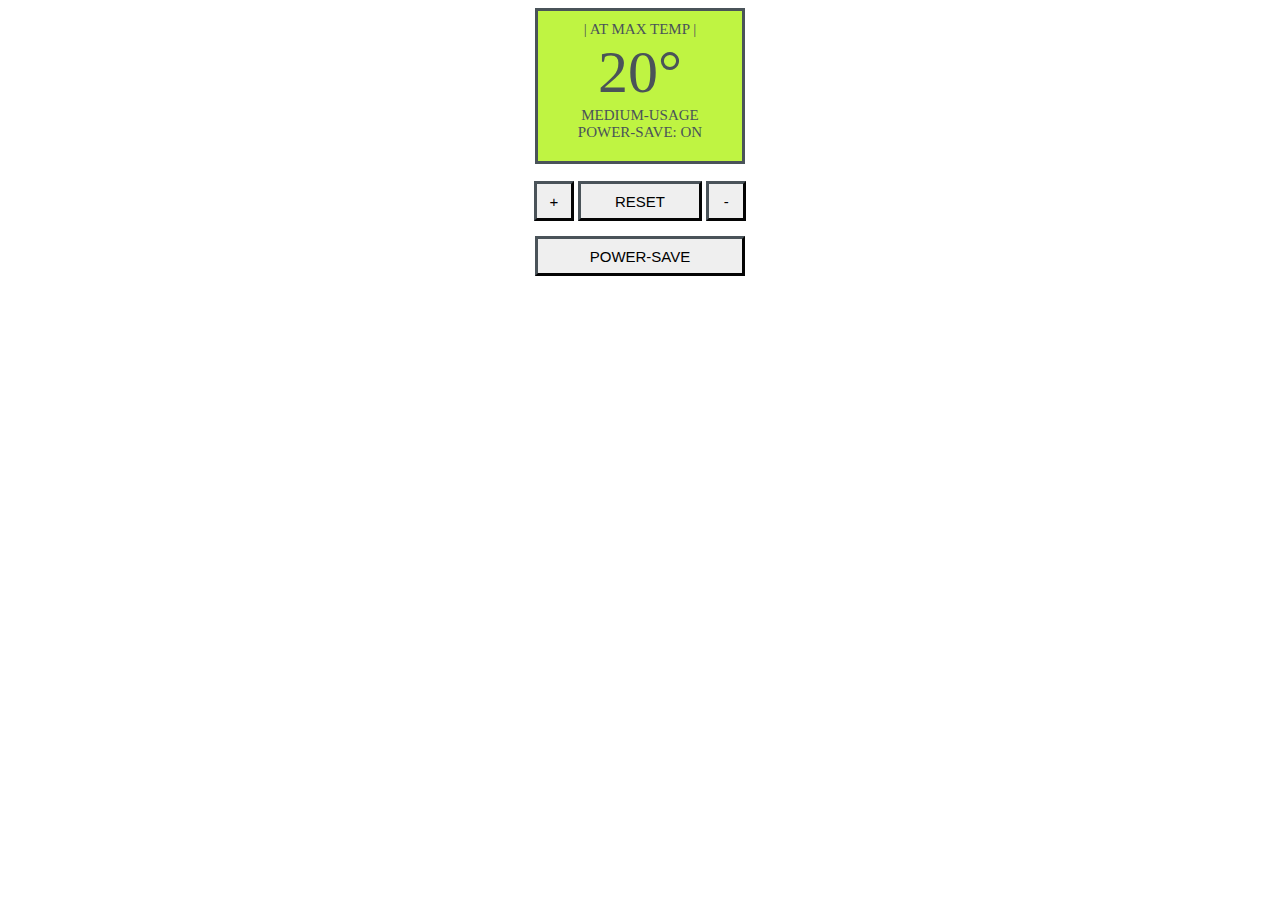
==== runner.html @ 487270eb "adds full display" ====
<!DOCTYPE html>
<html>
<head>
  <link rel="stylesheet" href="./public/style.css">
  <link rel="stylesheet" media="screen" href="https://fontlibrary.org/face/lcd" type="text/css"/>
</head>

<body>
  <div class='full-display'>
    <div class="energy-display">
      | AT MAX TEMP |
    </div>

    <div class="temperature-display">
      20&deg
    </div>

    <div class="energy-display">
      MEDIUM-USAGE<br>
      POWER-SAVE: ON
    </div>
  </div>





<div><br>
  <form>
    <input class='control-buttons' type='button' id='up' value='+'>
    <input class='control-button-large' type='button' id='reset' value='RESET'>
    <input class='control-buttons' type='button' id='down' value='-'><p>
    <input class='control-button-wide' type='button' id='power-save' value='POWER-SAVE'>
  </form>
</div>

<script src="src/Thermostat.js"></script>
<script src="src/PowerSave.js"></script>
<script src="src/EnergyUsage.js"></script>

</body>

</html>
---- public/style.css ----
body {
  font: 15px Georgia, sans-serif;
  text-align: center;
}

div.full-display {
  border-color:#4a5359;
  border-style: solid;
  border-width: 3px;
  background: #bff442;
  margin:  0 auto;
  padding: 10px 20px 20px 20px;
  font-family: 'LCD14';
  color: #4a5359;
  min-width: 164px;
  max-width: 164px;
}

div.temperature-display {
  font-size: 400%;
  padding: 0px 20px 0px 20px;
}

.control-buttons {
  border-color:#4a5359;
  border-width:3px;
  margin: 0 auto;
  min-width: 40px;
  max-width: 40px;
  min-height: 40px;
  max-height: 40px;
  font-size: 100%;
}
.control-button-large {
  border-color:#4a5359;
  border-width:3px;
  margin: 0 auto;
  min-width: 124px;
  max-width: 124px;
  min-height: 40px;
  max-height: 40px;
  font-size: 100%;
}

.control-button-wide {
  border-color:#4a5359;
  border-width:3px;
  margin: 0 auto;
  min-width: 210px;
  max-width: 210px;
  min-height: 40px;
  max-height: 40px;
  font-size: 100%;
}
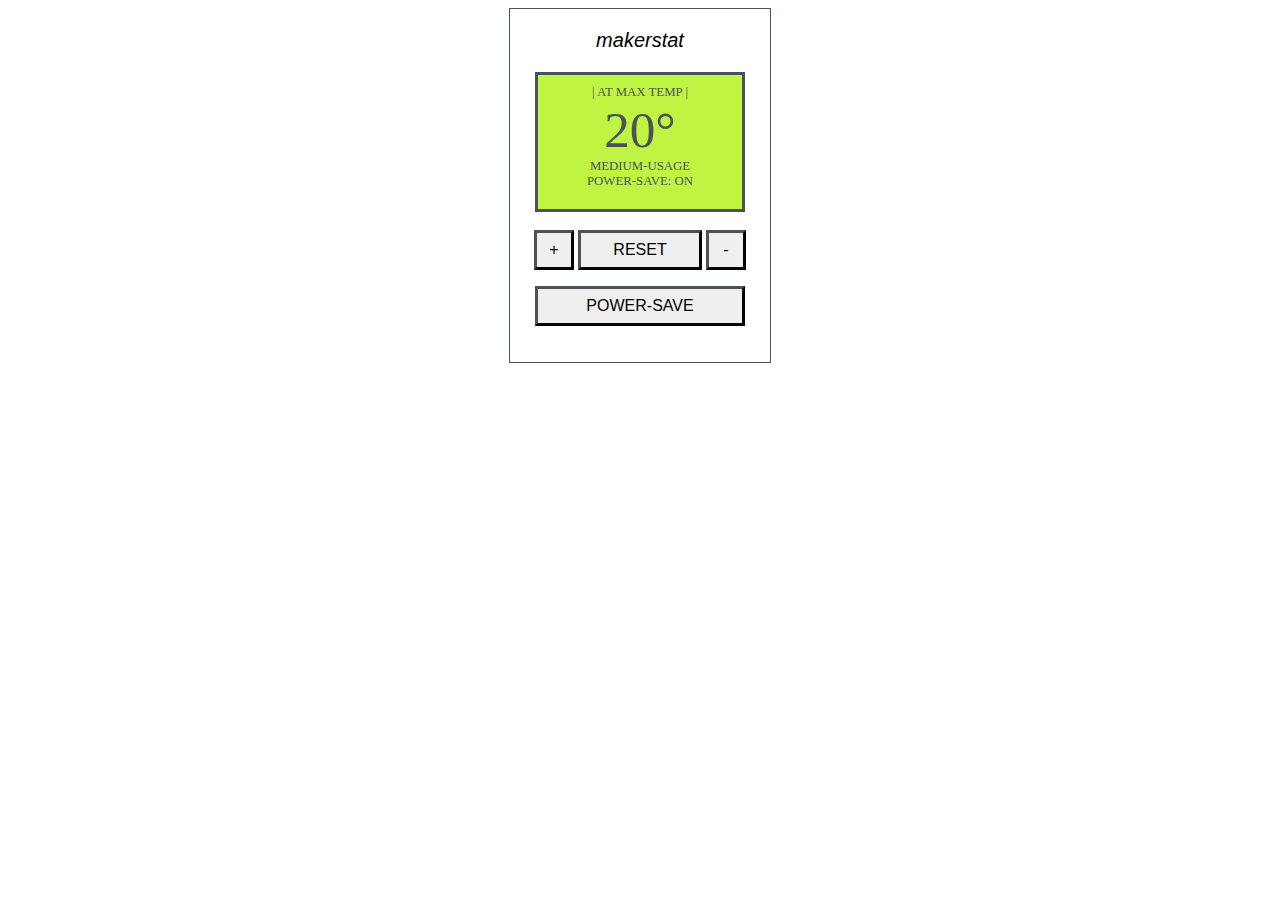
==== commit c2171dc8: "add big border" ====
--- a/runner.html
+++ b/runner.html
@@ -6,6 +6,10 @@
 </head>
 
 <body>
+  <div class="big-border">
+  <div class="brand">
+  makerstat<p>
+</div>
   <div class='full-display'>
     <div class="energy-display">
       | AT MAX TEMP |
@@ -21,10 +25,6 @@
     </div>
   </div>
 
-
-
-
-
 <div><br>
   <form>
     <input class='control-buttons' type='button' id='up' value='+'>
@@ -34,6 +34,7 @@
   </form>
 </div>
 
+</div>
 <script src="src/Thermostat.js"></script>
 <script src="src/PowerSave.js"></script>
 <script src="src/EnergyUsage.js"></script>
--- a/public/style.css
+++ b/public/style.css
@@ -1,8 +1,16 @@
 body {
-  font: 15px Georgia, sans-serif;
   text-align: center;
 }
 
+.big-border {
+  border-color:#4a5359;
+  border-style: solid;
+  border-width: 1px;
+  margin:  0 auto;
+  padding: 20px 20px 20px 20px;
+  min-width: 220px;
+  max-width: 220px;
+}
 div.full-display {
   border-color:#4a5359;
   border-style: solid;
@@ -11,9 +19,14 @@
   margin:  0 auto;
   padding: 10px 20px 20px 20px;
   font-family: 'LCD14';
+  font-size: 80%;
   color: #4a5359;
   min-width: 164px;
   max-width: 164px;
+}
+
+div.brand {
+  font: italic 20px helvetica;
 }
 
 div.temperature-display {
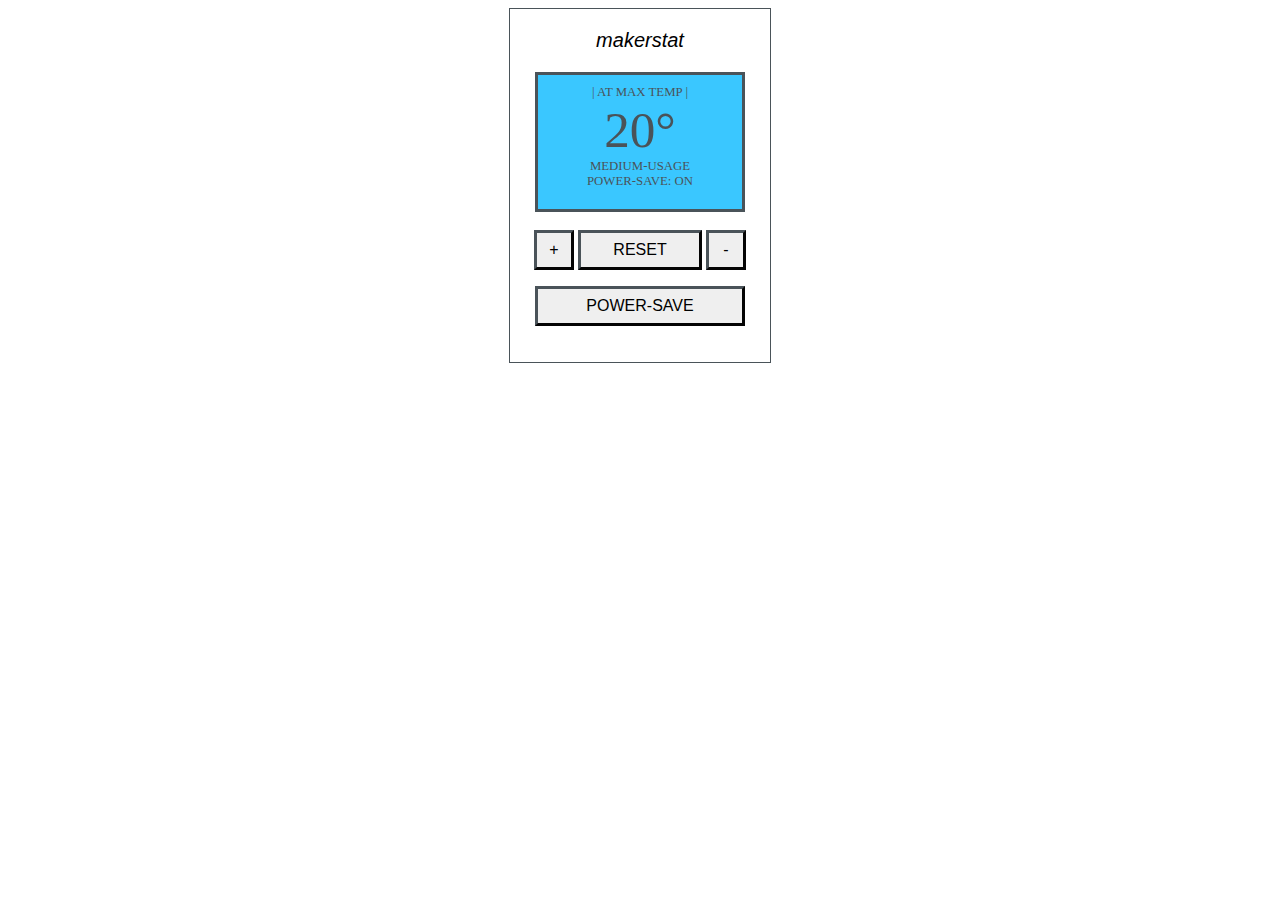
==== commit 5239c0b4: "JQuery" ====
--- a/runner.html
+++ b/runner.html
@@ -3,6 +3,12 @@
 <head>
   <link rel="stylesheet" href="./public/style.css">
   <link rel="stylesheet" media="screen" href="https://fontlibrary.org/face/lcd" type="text/css"/>
+  <script src="./lib/jquery-3.2.1.min.js"></script>
+  <script src="./src/Thermostat.js"></script>
+  <script src="./src/PowerSave.js"></script>
+  <script src="./src/EnergyUsage.js"></script>
+  <script src="./jquery.js"></script>
+
 </head>
 
 <body>
@@ -10,18 +16,20 @@
   <div class="brand">
   makerstat<p>
 </div>
-  <div class='full-display'>
+  <div class='full-display' id='full-display'>
     <div class="energy-display">
       | AT MAX TEMP |
     </div>
 
-    <div class="temperature-display">
-      20&deg
+    <div id="temperature" class="temperature-display">
+      xx
     </div>
 
-    <div class="energy-display">
-      MEDIUM-USAGE<br>
-      POWER-SAVE: ON
+    <div class="energy-display" id="energyUsage">
+      xxxxx
+    </div>
+    <div id="powerSave" class="energy-display">
+      xx
     </div>
   </div>
 
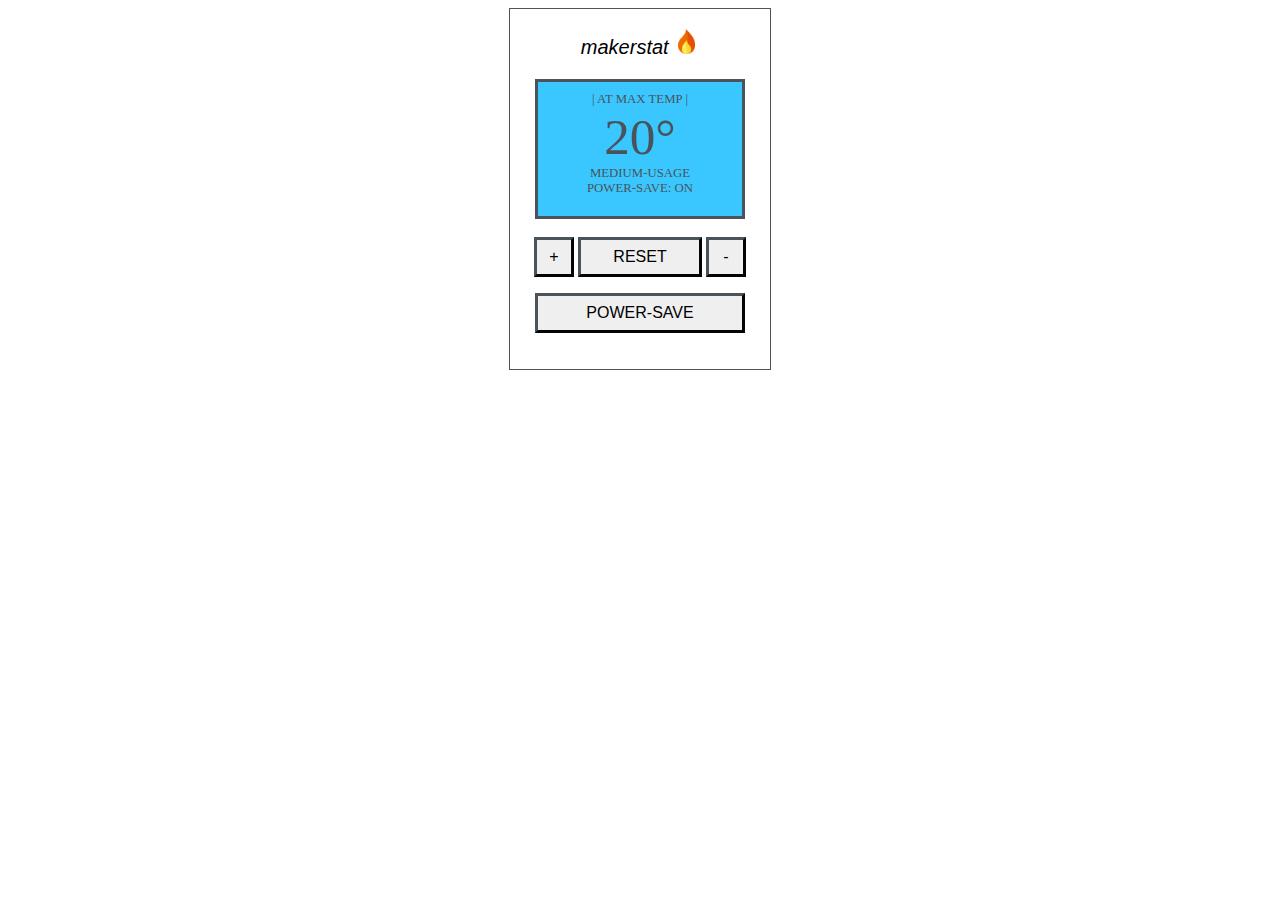
==== commit ad9bfac9: "refactored" ====
--- a/runner.html
+++ b/runner.html
@@ -14,7 +14,7 @@
 <body>
   <div class="big-border">
   <div class="brand">
-  makerstat<p>
+  makerstat <img src="./public/flame.png" height="25"><p>
 </div>
   <div class='full-display' id='full-display'>
     <div class="energy-display">
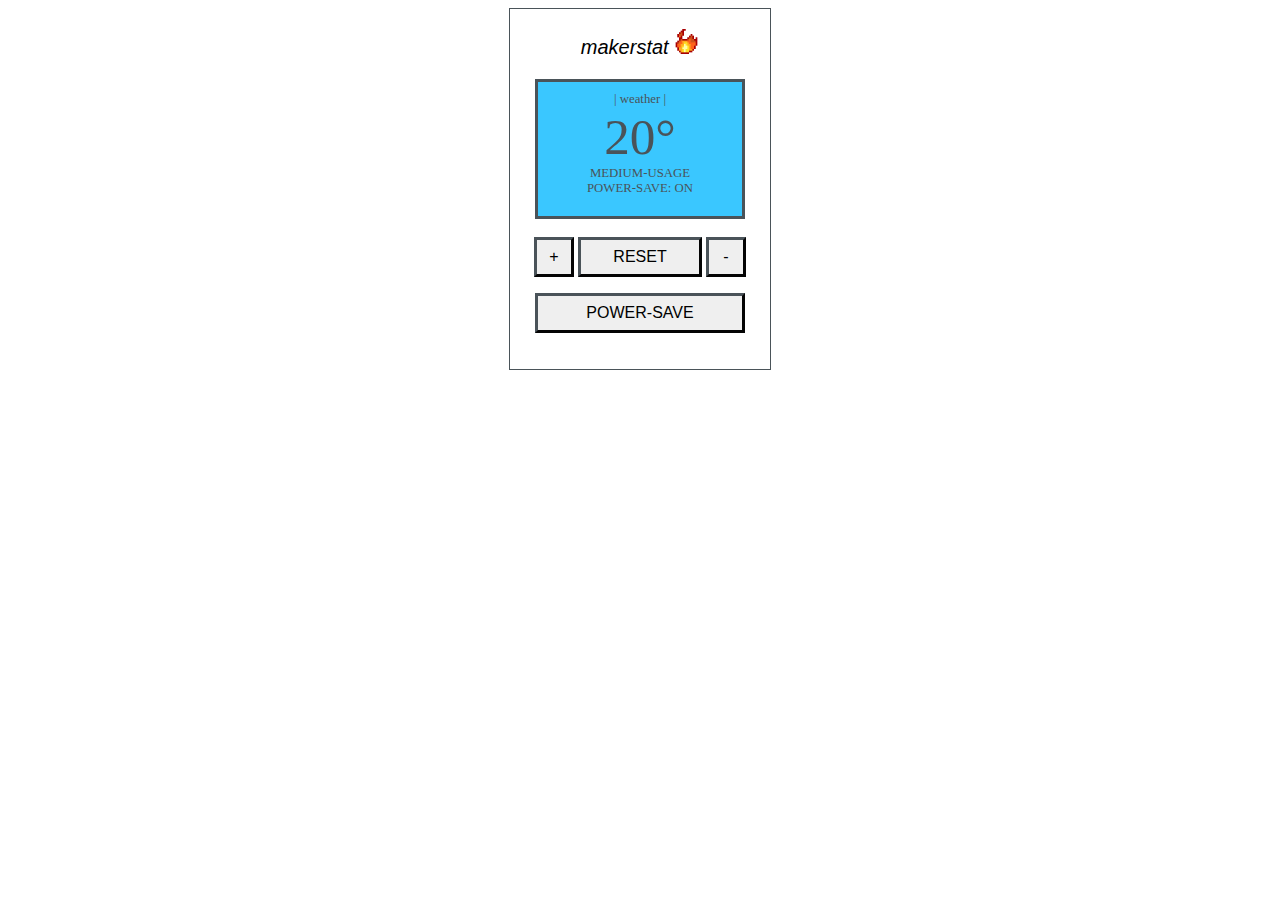
==== commit 5c765415: "add weather api" ====
--- a/runner.html
+++ b/runner.html
@@ -9,18 +9,18 @@
   <script src="./src/EnergyUsage.js"></script>
   <script src="./jquery.js"></script>
 
+
 </head>
 
 <body>
   <div class="big-border">
   <div class="brand">
-  makerstat <img src="./public/flame.png" height="25"><p>
+  makerstat <img src="./public/flame.gif-c200" height="25"><p>
 </div>
   <div class='full-display' id='full-display'>
-    <div class="energy-display">
-      | AT MAX TEMP |
+    <div class="energy-display" id="weather">
+      | weather |
     </div>
-
     <div id="temperature" class="temperature-display">
       xx
     </div>
@@ -34,7 +34,7 @@
   </div>
 
 <div><br>
-  <form>
+  <form id="controls">
     <input class='control-buttons' type='button' id='up' value='+'>
     <input class='control-button-large' type='button' id='reset' value='RESET'>
     <input class='control-buttons' type='button' id='down' value='-'><p>
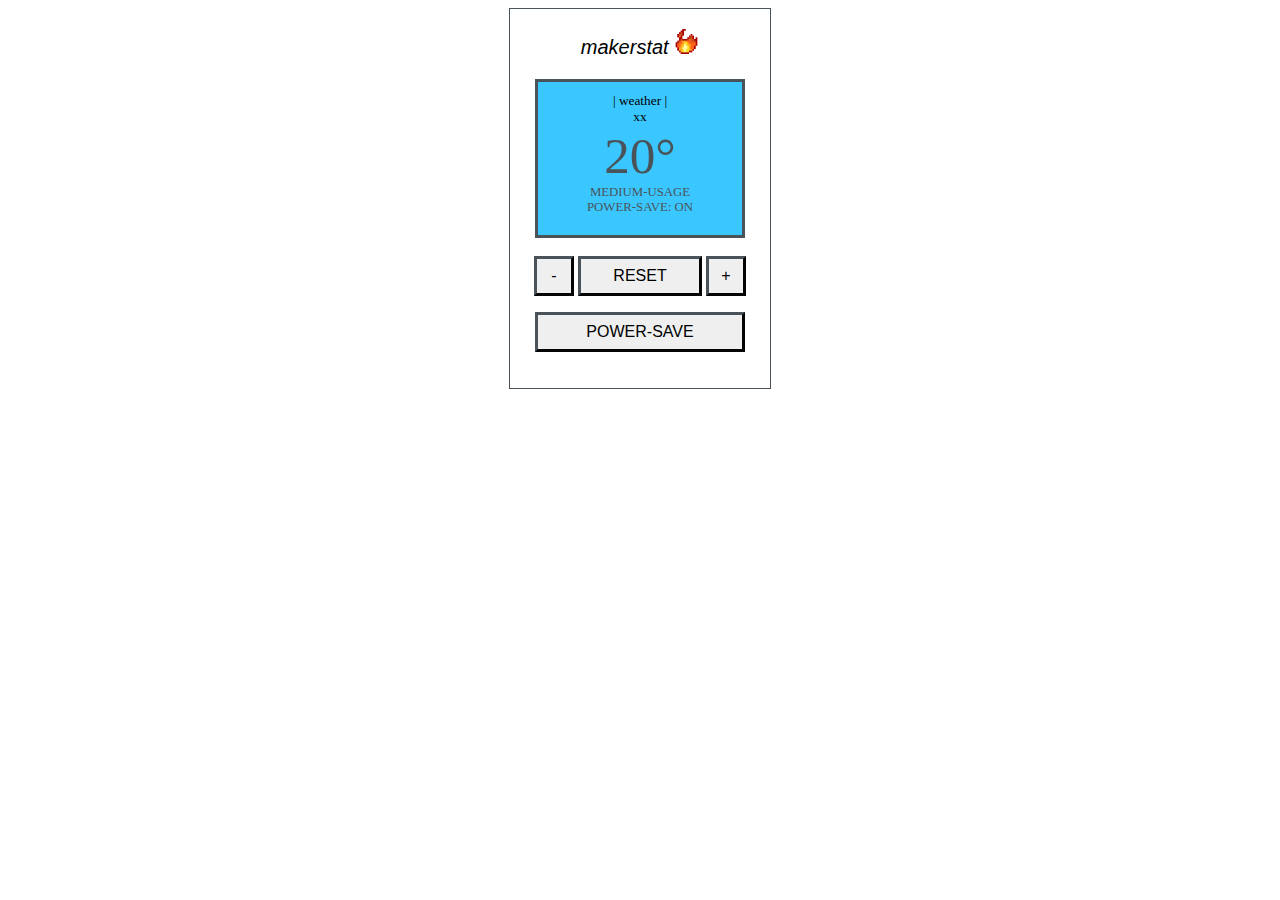
==== commit 045bec46: "dropdown for select weather" ====
--- a/runner.html
+++ b/runner.html
@@ -3,6 +3,7 @@
 <head>
   <link rel="stylesheet" href="./public/style.css">
   <link rel="stylesheet" media="screen" href="https://fontlibrary.org/face/lcd" type="text/css"/>
+  <link rel="icon" href="./public/flame.gif-c200">
   <script src="./lib/jquery-3.2.1.min.js"></script>
   <script src="./src/Thermostat.js"></script>
   <script src="./src/PowerSave.js"></script>
@@ -18,13 +19,27 @@
   makerstat <img src="./public/flame.gif-c200" height="25"><p>
 </div>
   <div class='full-display' id='full-display'>
-    <div class="energy-display" id="weather">
-      | weather |
+
+    <div class="dropdown" >
+      <button class="dropbtn" id="weatherButton">
+        <div class="energy-display" id="weather">
+            | weather |
+          </div>
+          <div class="energy-display" id="weatherIcon">
+            xx
+          </div>
+        </button>
+      <div class="dropdown-content" id="cities">
+        <a id="lon">London</a>
+        <a id="par">Paris</a>
+        <a>Tokyo</a>
+        <a>Sydney</a>
+        <a>New York</a>
+      </div>
     </div>
     <div id="temperature" class="temperature-display">
       xx
     </div>
-
     <div class="energy-display" id="energyUsage">
       xxxxx
     </div>
@@ -32,20 +47,16 @@
       xx
     </div>
   </div>
-
 <div><br>
-  <form id="controls">
-    <input class='control-buttons' type='button' id='up' value='+'>
+  <form id="cites.flyout">
+    <input class='control-buttons' type='button' id='down' value='-'>
     <input class='control-button-large' type='button' id='reset' value='RESET'>
-    <input class='control-buttons' type='button' id='down' value='-'><p>
+    <input class='control-buttons' type='button' id='up' value='+'><p>
     <input class='control-button-wide' type='button' id='power-save' value='POWER-SAVE'>
   </form>
 </div>
 
 </div>
-<script src="src/Thermostat.js"></script>
-<script src="src/PowerSave.js"></script>
-<script src="src/EnergyUsage.js"></script>
 
 </body>
 
--- a/public/style.css
+++ b/public/style.css
@@ -65,3 +65,44 @@
   max-height: 40px;
   font-size: 100%;
 }
+
+/* Dropdown Button */
+.dropbtn {
+    border: none;
+    cursor: pointer;
+    font-family: 'LCD14';
+}
+
+/* The container <div> - needed to position the dropdown content */
+.dropdown {
+}
+
+/* Dropdown Content (Hidden by Default) */
+.dropdown-content {
+    display: none;
+    position: absolute;
+    background-color: #f9f9f9;
+    min-width: 160px;
+    z-index: 1;
+}
+
+/* Links inside the dropdown */
+.dropdown-content a {
+    color: black;
+    padding: 12px 16px;
+    text-decoration: none;
+    display: block;
+}
+
+/* Change color of dropdown links on hover */
+.dropdown-content a:hover {background-color: #f1f1f1}
+
+/* Show the dropdown menu on hover */
+.dropdown:hover .dropdown-content {
+    display: block;
+}
+
+/* Change the background color of the dropdown button when the dropdown content is shown */
+.dropdown:hover .dropbtn {
+    background-color: #3e8e41;
+}
